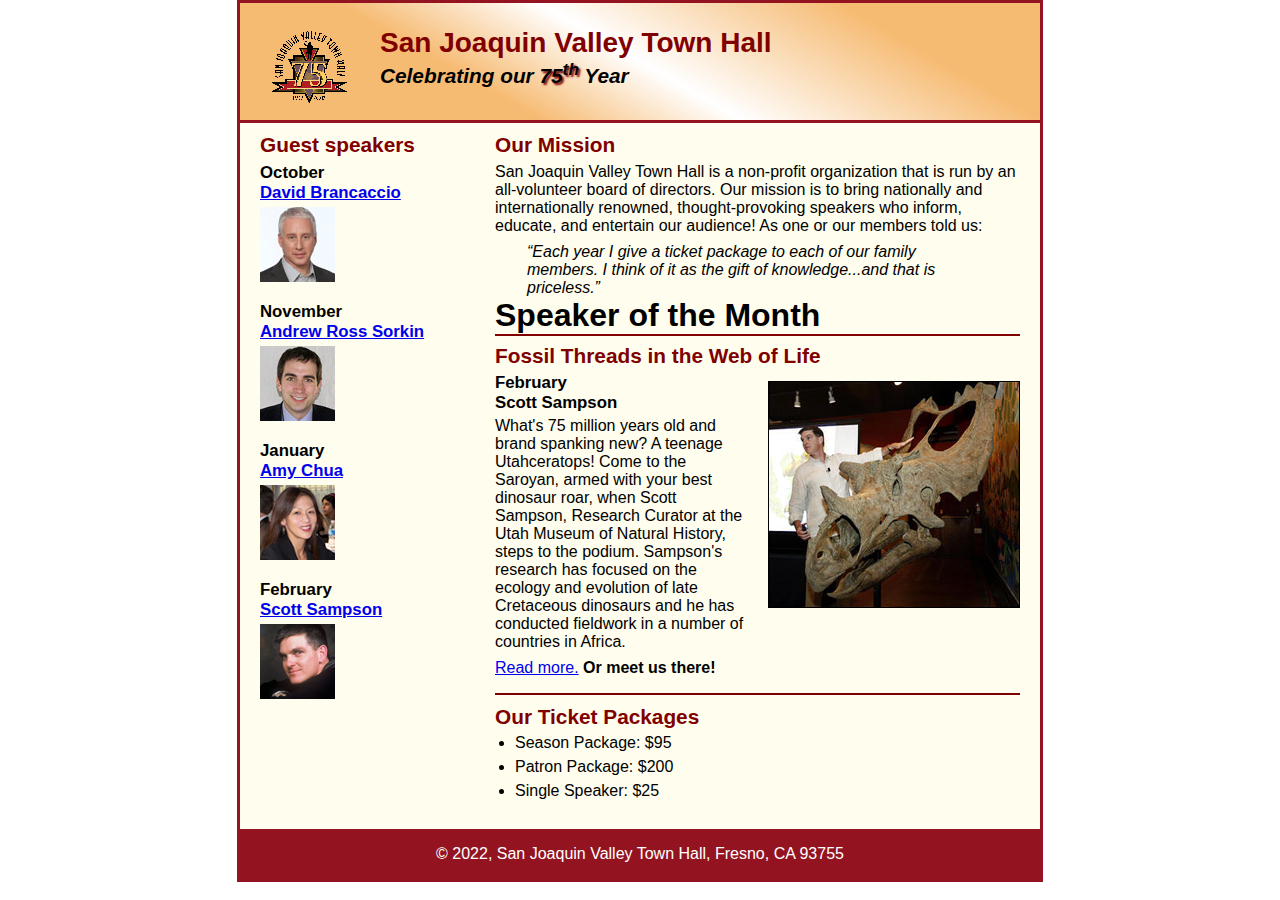
==== index.html @ 3af7cc1f "COMMIT" ====
<!DOCTYPE html>
<html lang="en">

<head>
	<meta charset="utf-8">
	<title>San Joaquin Valley Town Hall</title>
	<link rel="shortcut icon" href="images/favicon.ico">
	<link rel="stylesheet" href="styles/main.css">
</head>

<body>
	<header>
		<img src="images/town_hall_logo.gif" alt="Town Hall logo" height="80">
		<h2>San Joaquin Valley Town Hall</h2>
		<h3>Celebrating our <span class="shadow">75<sup>th</sup></span> Year</h3>
	</header>
	<main>
		<section>
			<h2>Our Mission</h2>
			<p>San Joaquin Valley Town Hall is a non-profit organization that is run by an 
			   all-volunteer board of directors. Our mission is to bring nationally and 
			   internationally renowned, thought-provoking speakers who inform, educate, 
			   and entertain our audience! As one or our members told us:</p>
			<blockquote>&ldquo;Each year I give a ticket package to each of our family members. 
			I think of it as the gift of knowledge...and that is priceless.&rdquo;</blockquote>
			<h1>Speaker of the Month</h1>
			<article>
				<h2>Fossil Threads in the Web of Life</h2>
				<img src="images/sampson_dinosaur.jpg" alt="Scott Sampson with dinosaur">
				<h3>February<br>
				Scott Sampson</h3>
				<p>What's 75 million years old and brand spanking new? A teenage Utahceratops! 
				Come to the Saroyan, armed with your best dinosaur roar, when Scott Sampson, Research 
				Curator at the Utah Museum of Natural History, steps to the podium. Sampson's research 
				has focused on the ecology and evolution of late Cretaceous dinosaurs and he has conducted 
				fieldwork in a number of countries in Africa.</p>
				<p><a href="speakers/sampson.html">Read more.</a>&nbsp;<b>Or meet us there!</b></p>
			</article>
			
			<h2>Our Ticket Packages</h2>
			<ul>
				<li>Season Package: $95</li>
				<li>Patron Package: $200</li>
				<li>Single Speaker: $25</li>
			</ul>
		</section>
		
		<aside>
			<h2>Guest speakers</h2>
			<h3>October<br><a href="speakers/brancaccio.html">David Brancaccio</a></h3>
			<img src="images/brancaccio75.jpg" alt="David Brancaccio photo">
			<h3>November<br><a href="speakers/sorkin.html">Andrew Ross Sorkin</a></h3>
			<img src="images/sorkin75.jpg" alt="Andrew Ross Sorkin photo">
			<h3>January<br><a href="speakers/chua.html">Amy Chua</a></h3>
			<img src="images/chua75.jpg" alt="Amy Chua photo">
			<h3>February<br><a href="speakers/sampson.html">Scott Sampson</a></h3>
			<img src="images/sampson75.jpg" alt="Scott Sampson photo">
		</aside>
	</main>
	<footer>
		<p>&copy; 2022, San Joaquin Valley Town Hall, Fresno, CA 93755</p>
	</footer>
</body>
</html>
---- styles/main.css ----
/* the styles for the elements */
* {
	margin: 0;
	padding: 0;
}
html {
	background-color: white;
}
body {
	font-family: Arial, Helvetica, sans-serif;
    font-size: 100%;
    width: 800px;
    margin: 0 auto;
    border: 3px solid #931420;
    background-color: #fffded;
}
a:focus, a:hover {
	font-style: italic;
}
/* the styles for the header */
header {
	padding: 1.5em 0 2em 0;
	border-bottom: 3px solid #931420;
		background-image: -moz-linear-gradient(
	    30deg, #f6bb73 0%, #f6bb73 30%, white 50%, #f6bb73 80%, #f6bb73 100%);
	background-image: -webkit-linear-gradient(
	    30deg, #f6bb73 0%, #f6bb73 30%, white 50%, #f6bb73 80%, #f6bb73 100%);
	background-image: -o-linear-gradient(
	    30deg, #f6bb73 0%, #f6bb73 30%, white 50%, #f6bb73 80%, #f6bb73 100%);
	background-image: linear-gradient(
	    30deg, #f6bb73 0%, #f6bb73 30%, white 50%, #f6bb73 80%, #f6bb73 100%);
}
header h2 {
	font-size: 175%;
	color: #800000;
}
header h3 {
	font-size: 130%;
	font-style: italic;
}
header img {
	float: left;
	padding: 0 30px;
}
.shadow {
	text-shadow: 2px 2px 2px #800000;
}
/* the styles for the section */
section {
	width: 525px;
	float: right;
	padding: 0 20px 20px 20px;
}
section h2 {
	color: #800000;
	font-size: 130%;
	padding: .5em 0 .25em 0;
}
section p {
	padding-bottom: .5em;
}
section blockquote {
	padding: 0 2em;
	font-style: italic;
}
section ul {
	padding: 0 0 .25em 1.25em;
}
section li {
	padding-bottom: .35em;
}

/* the styles for the article */
article {
	padding: .5em 0;
	border-top: 2px solid #800000;
	border-bottom: 2px solid #800000;
}
article h2 {
	padding-top: 0;
}
article h3 {
	font-size: 105%;
	padding-bottom: .25em;
}
article img {
	float: right;
	margin: .5em 0 1em 1em;
	border: 1px solid black;
}

/* the styles for the aside */
aside {
	width: 215px;
	float: right;
	padding: 0 0 20px 20px;
}
aside h2 {
	color: #800000;
	font-size: 130%;
	padding: .5em 0 .25em 0;
}
aside h3 {
	font-size: 105%;
	padding-bottom: .25em;
}
aside img {
	padding-bottom: 1em;
}

/* the styles for the footer */
footer {
	background-color: #931420;
	clear: both;

}
footer p {
	text-align: center;
	color: white;
	padding: 1em 0;
}
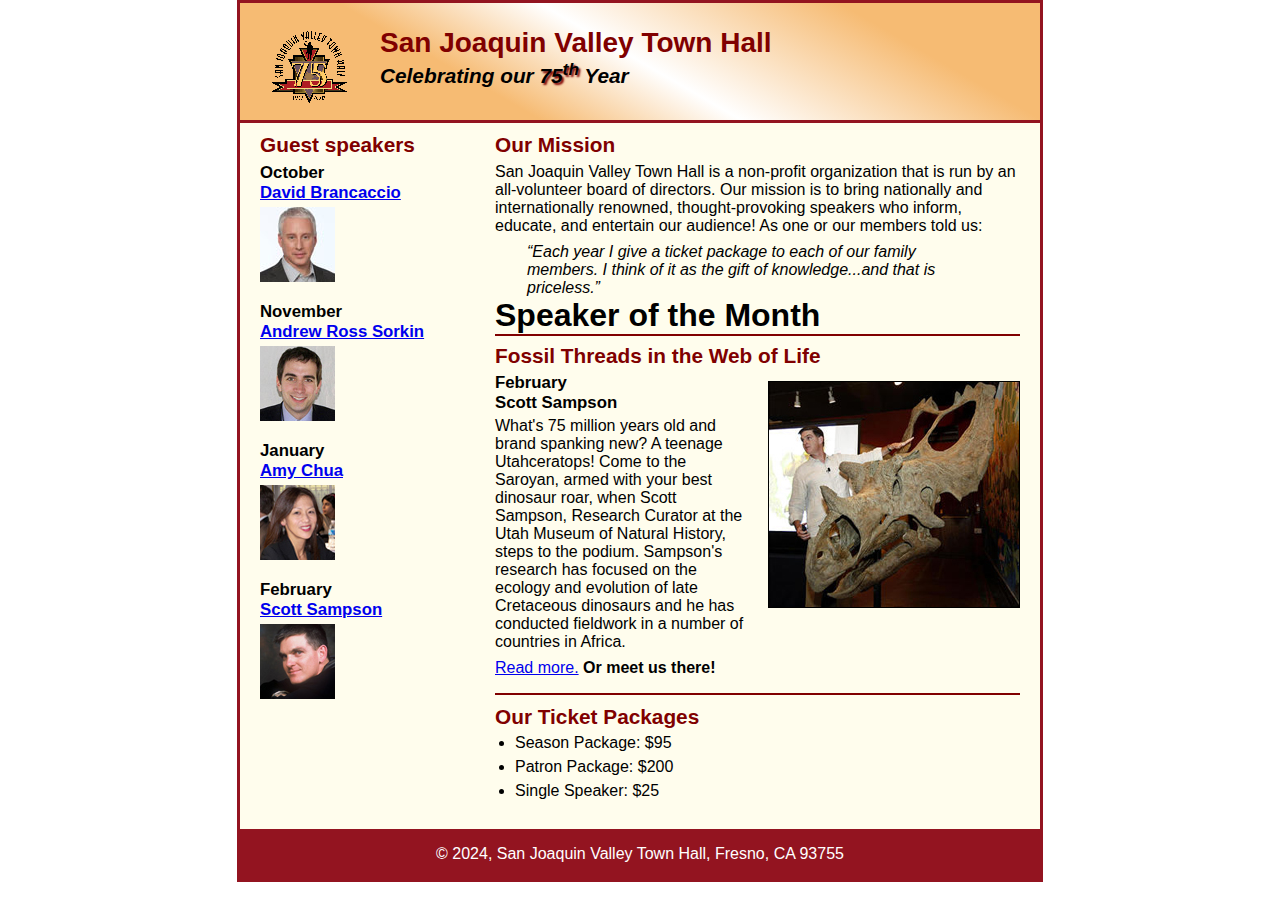
==== commit 3f934459: "C" ====
--- a/index.html
+++ b/index.html
@@ -58,7 +58,7 @@
 		</aside>
 	</main>
 	<footer>
-		<p>&copy; 2022, San Joaquin Valley Town Hall, Fresno, CA 93755</p>
+		<p>&copy; 2024, San Joaquin Valley Town Hall, Fresno, CA 93755</p>
 	</footer>
 </body>
 </html>
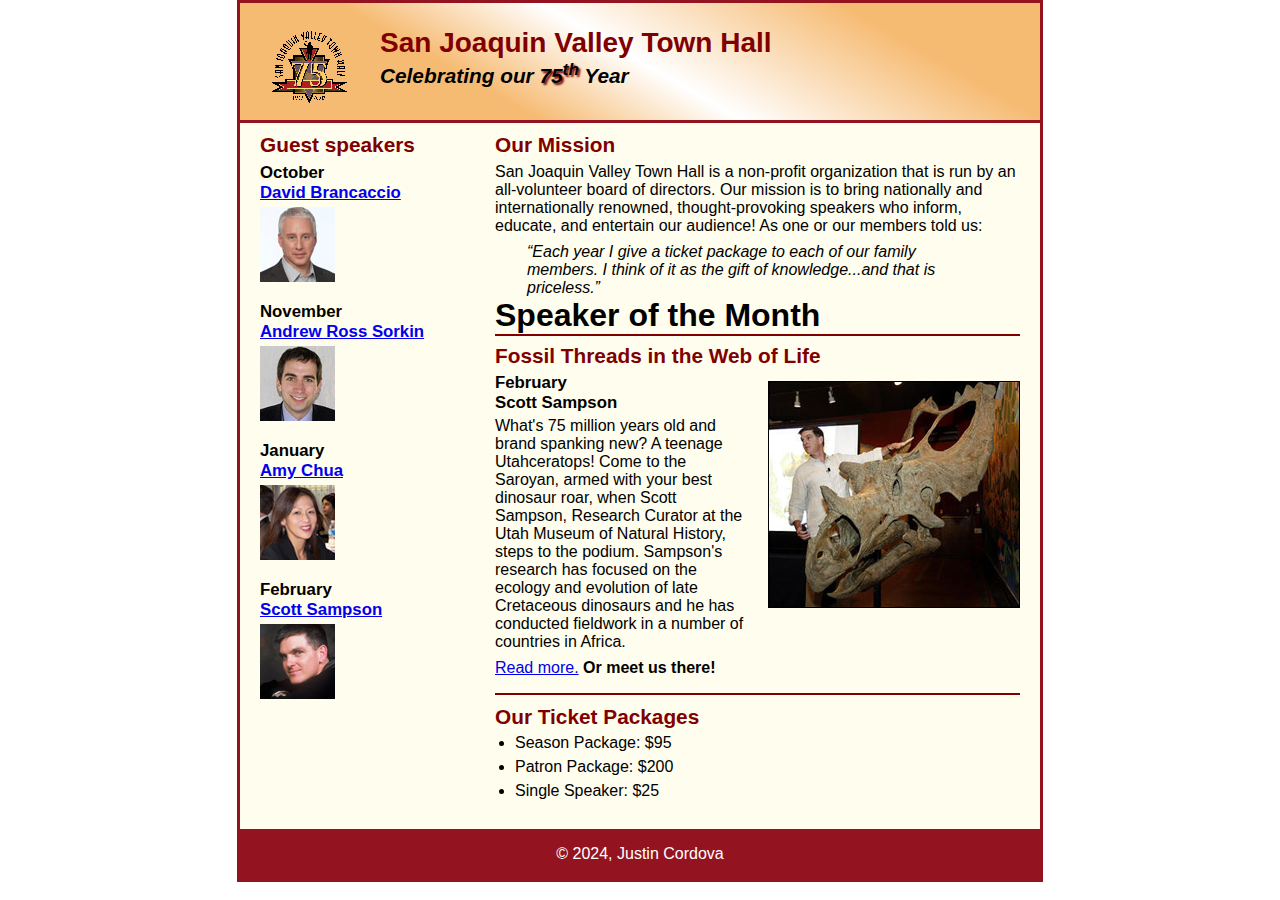
==== commit 1408b0d1: "C" ====
--- a/index.html
+++ b/index.html
@@ -58,7 +58,7 @@
 		</aside>
 	</main>
 	<footer>
-		<p>&copy; 2024, San Joaquin Valley Town Hall, Fresno, CA 93755</p>
+		<p>&copy; 2024, Justin Cordova</p>
 	</footer>
 </body>
 </html>
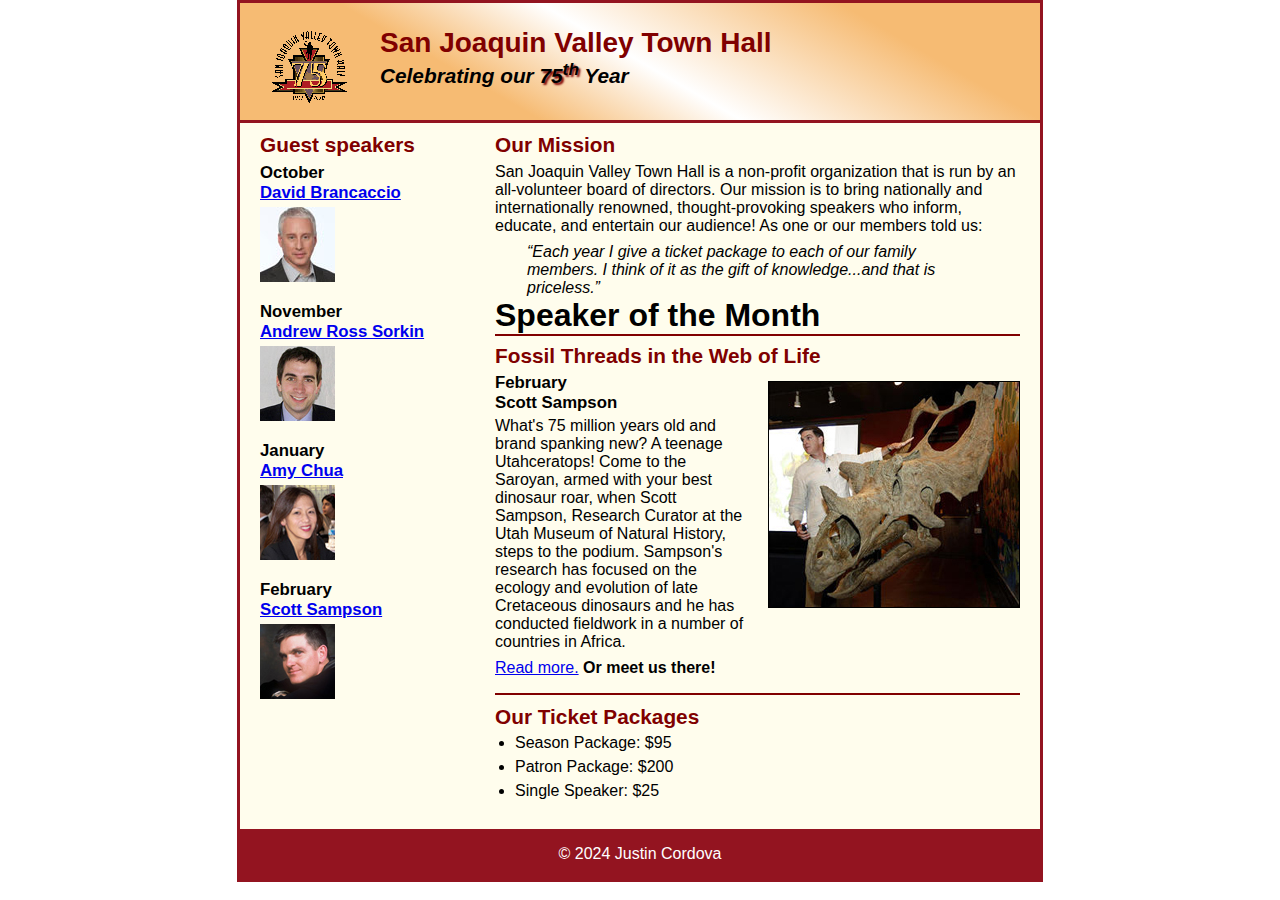
==== commit 4512ec49: "C" ====
--- a/index.html
+++ b/index.html
@@ -58,7 +58,7 @@
 		</aside>
 	</main>
 	<footer>
-		<p>&copy; 2024, Justin Cordova</p>
+		<p>&copy; 2024 Justin Cordova</p>
 	</footer>
 </body>
 </html>
